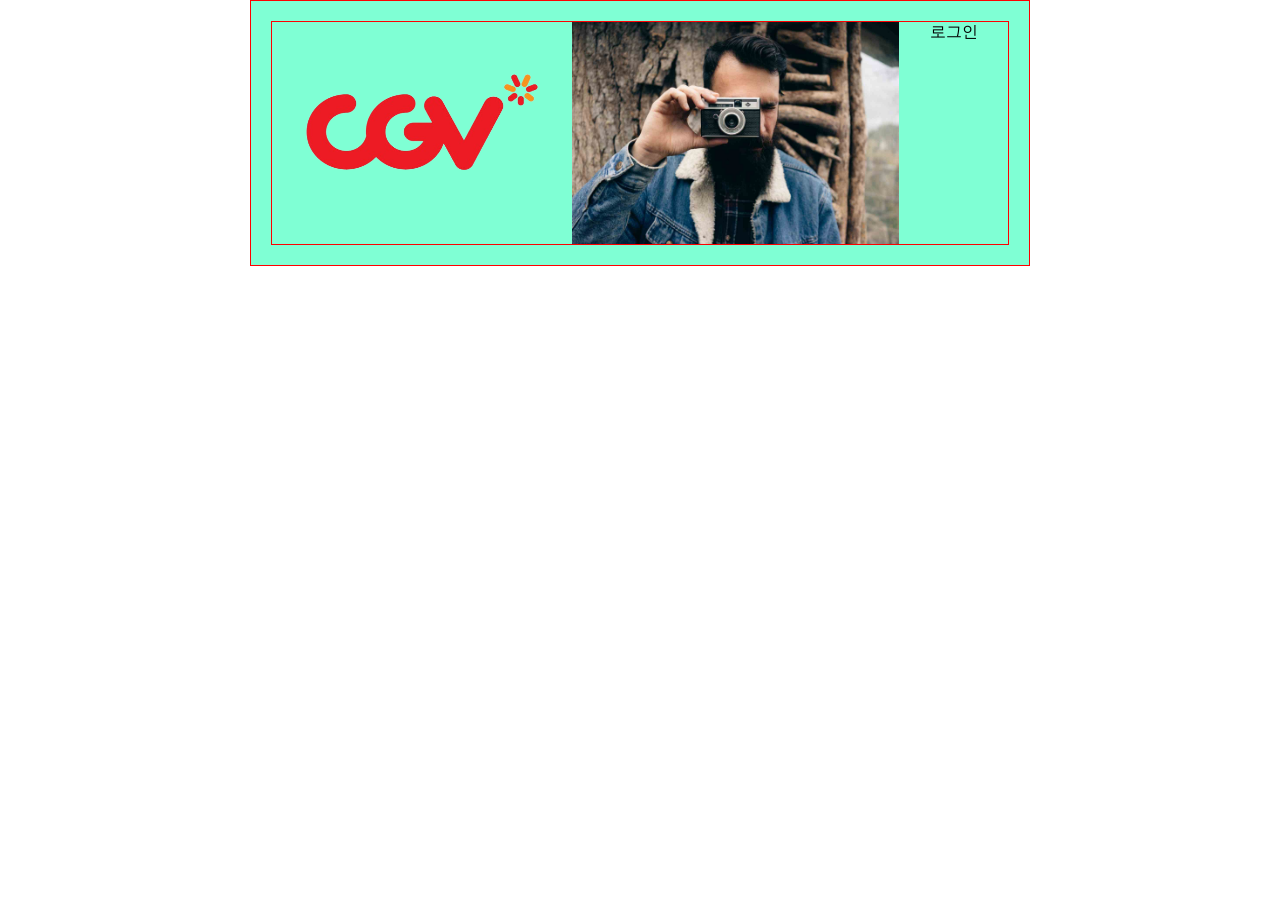
==== rayoutPratice.html @ e3729d67 "끝 끝" ====
<!DOCTYPE html>
<html lang="en">
<head>
    <meta charset="UTF-8">
    <meta name="viewport" content="width=device-width, initial-scale=1.0">
    <title>Document</title>
    <link rel="stylesheet" href="./css/rayout.css">
</head>
<body>
    <div class="header">
        <div class="top_container">
        <div class="top1"><img src="./image/CGV.png" alt="영화 로고" class="logo" height="200px" width="300px"></div>
        <div class="top2"><img src="./image/img_man.jpg" width="100%"height="100%"></div>
        <div class="top3">로그인</div>
    </div>
</body>
</html>
---- css/rayout.css ----
* {
    box-sizing: border-box;
    margin: 0;
    padding: 0;
}
body {
    margin: 0 auto;
}
.header {
    background-color: aquamarine;
    padding: 20px;
    border: 1px solid red;
    text-align: center;
    margin: 0px 250px;
}
.top_container{
    display: flex;
    text-align: center;
    border: 1px solid red;
    width: 100%;
    height: auto;
}
.top1 .logo {
    flex:22%;

}
.top2{
    flex:66%;
    position: relative;
    left: 0;
    top : 0;
}
.top3{
    flex:22%;
}
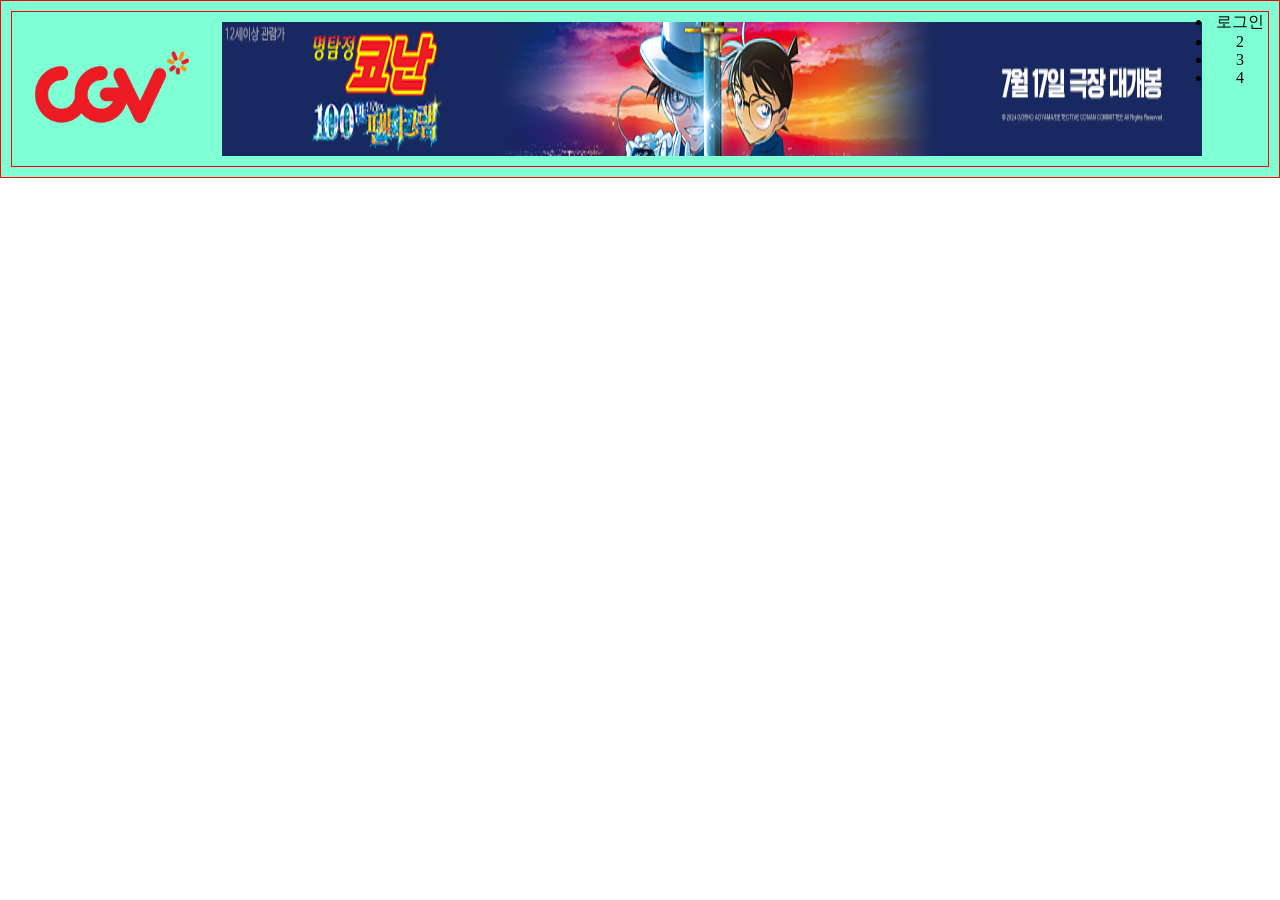
==== commit d7466674: "잠시대기" ====
--- a/rayoutPratice.html
+++ b/rayoutPratice.html
@@ -9,9 +9,17 @@
 <body>
     <div class="header">
         <div class="top_container">
-        <div class="top1"><img src="./image/CGV.png" alt="영화 로고" class="logo" height="200px" width="300px"></div>
-        <div class="top2"><img src="./image/img_man.jpg" width="100%"height="100%"></div>
-        <div class="top3">로그인</div>
+        <div class="top1"><img src="./image/CGV.png" alt="영화 로고" height="150px"width="200px"></div>
+        <div class="top2"><img src="./image/980x80.png" width="100%"height="100%"></div>
+        <div class="menu">
+        <ul>
+            <li>로그인</li>
+            <li>2</li>
+            <li>3</li>
+            <li>4</li>
+        </ul>
+        </div>
+        </div>
     </div>
 </body>
 </html>
--- a/css/rayout.css
+++ b/css/rayout.css
@@ -8,10 +8,10 @@
 }
 .header {
     background-color: aquamarine;
-    padding: 20px;
+    padding: 10px;
     border: 1px solid red;
     text-align: center;
-    margin: 0px 250px;
+    margin: 0;
 }
 .top_container{
     display: flex;
@@ -19,17 +19,18 @@
     border: 1px solid red;
     width: 100%;
     height: auto;
+    flex-wrap: nowrap;
 }
-.top1 .logo {
-    flex:22%;
-
+div.top1{
+    height: 100%;
+    width: auto;
+    position: static;
 }
-.top2{
-    flex:66%;
+div.top2 {
+    margin: 10px;
+}
+div.menu{
     position: relative;
-    left: 0;
-    top : 0;
+    list-style: none;
+    flex:1;
 }
-.top3{
-    flex:22%;
-}
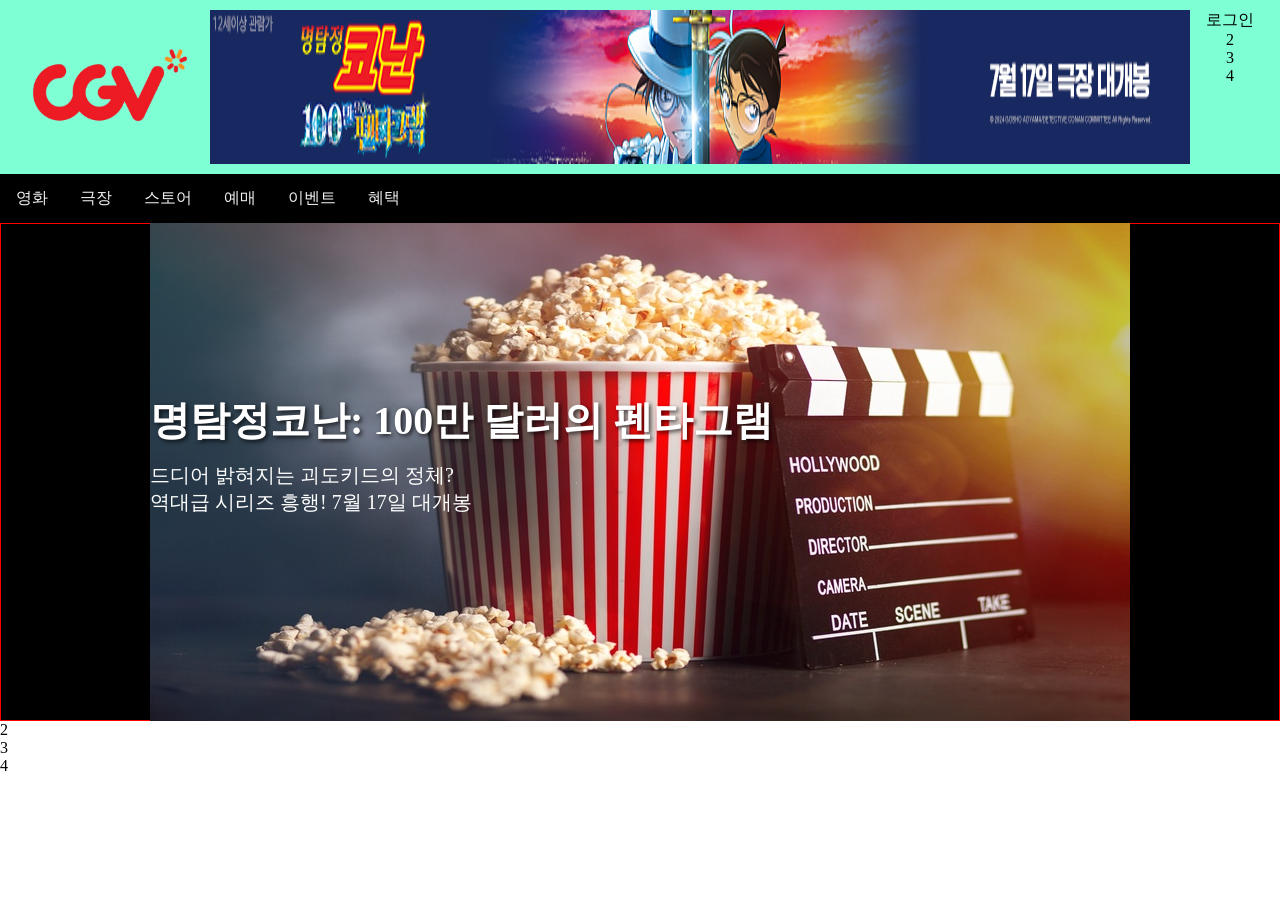
==== commit 5ed36c45: "오늘 레이아웃 끝" ====
--- a/rayoutPratice.html
+++ b/rayoutPratice.html
@@ -7,19 +7,53 @@
     <link rel="stylesheet" href="./css/rayout.css">
 </head>
 <body>
+    <!-- 헤드 -->
     <div class="header">
         <div class="top_container">
         <div class="top1"><img src="./image/CGV.png" alt="영화 로고" height="150px"width="200px"></div>
         <div class="top2"><img src="./image/980x80.png" width="100%"height="100%"></div>
         <div class="menu">
         <ul>
-            <li>로그인</li>
-            <li>2</li>
-            <li>3</li>
-            <li>4</li>
+            <li class="list">로그인</li>
+            <li class="list">2</li>
+            <li class="list">3</li>
+            <li class="list">4</li>
         </ul>
         </div>
         </div>
     </div>
+    <!-- 메뉴바 -->
+    <div class="nav">
+        <a href="#">영화</a>
+        <a href="#">극장</a>
+        <a href="#">스토어</a>
+        <a href="#">예매</a>
+        <a href="#">이벤트</a>
+        <a href="#">혜택</a>
+    </div>
+    <!-- 메뉴바 -->
+
+    <!-- 섹션 -->
+    <div class="content">
+    <div class="content1">
+        <div class="section1"><img src="./image/movie_top980-498.jpg">
+            <p class="p1">명탐정코난: 100만 달러의 펜타그램</p>
+            <p class="p2">
+                드디어 밝혀지는 괴도키드의 정체?<br>
+                역대급 시리즈 흥행! 7월 17일 대개봉
+            </p>
+        </div>    
+    </div>
+    <div class="content2">
+        <div class="section2">2</div>
+    </div>
+    <div class="content3">
+        <div class="section3">3</div>
+    </div>
+    <div class="content4"></div>
+        <div class="section4">4</div>
+    </div>
+    </div>
+    
 </body>
 </html>
--- a/css/rayout.css
+++ b/css/rayout.css
@@ -9,14 +9,12 @@
 .header {
     background-color: aquamarine;
     padding: 10px;
-    border: 1px solid red;
     text-align: center;
     margin: 0;
 }
 .top_container{
     display: flex;
     text-align: center;
-    border: 1px solid red;
     width: 100%;
     height: auto;
     flex-wrap: nowrap;
@@ -27,10 +25,62 @@
     position: static;
 }
 div.top2 {
-    margin: 10px;
+    margin: 0;
 }
 div.menu{
     position: relative;
-    list-style: none;
     flex:1;
 }
+.list{
+    list-style-type: none;
+}
+.nav {
+    overflow: hidden;
+    background-color: black;
+}
+.nav a{
+    float: left;
+    display: block;
+    color: #f2f2f2;
+    text-align: center;
+    padding: 14px 16px;
+    text-decoration: none;
+}
+.content1 {
+    display:flex;
+    border: 1px solid red;
+    background-color: black;
+    height: 498px;
+    z-index: -1;
+    justify-content: center;
+    align-items: center;
+}
+.section1{
+    display: flex;
+    background-color: white;
+    width: 980px;
+    height: 498px;
+    z-index: 2;
+    position: relative;
+}
+.section1 > .p1 {
+    position: absolute;
+    left: 0;
+    z-index: 2;
+    color: white;
+    top: 170px;
+    font-size: 40px;
+    font-weight: 700;
+    text-shadow: 2px 2px 4px rgb(0, 0, 0, 0.72);
+    pointer-events: none;
+}
+.section1 > .p2 {
+    position: absolute;
+    left: 0;
+    z-index: 3;
+    color: white;
+    top:239px;
+    max-width: 100%;
+    font-size: 20px;
+    pointer-events: none;
+}
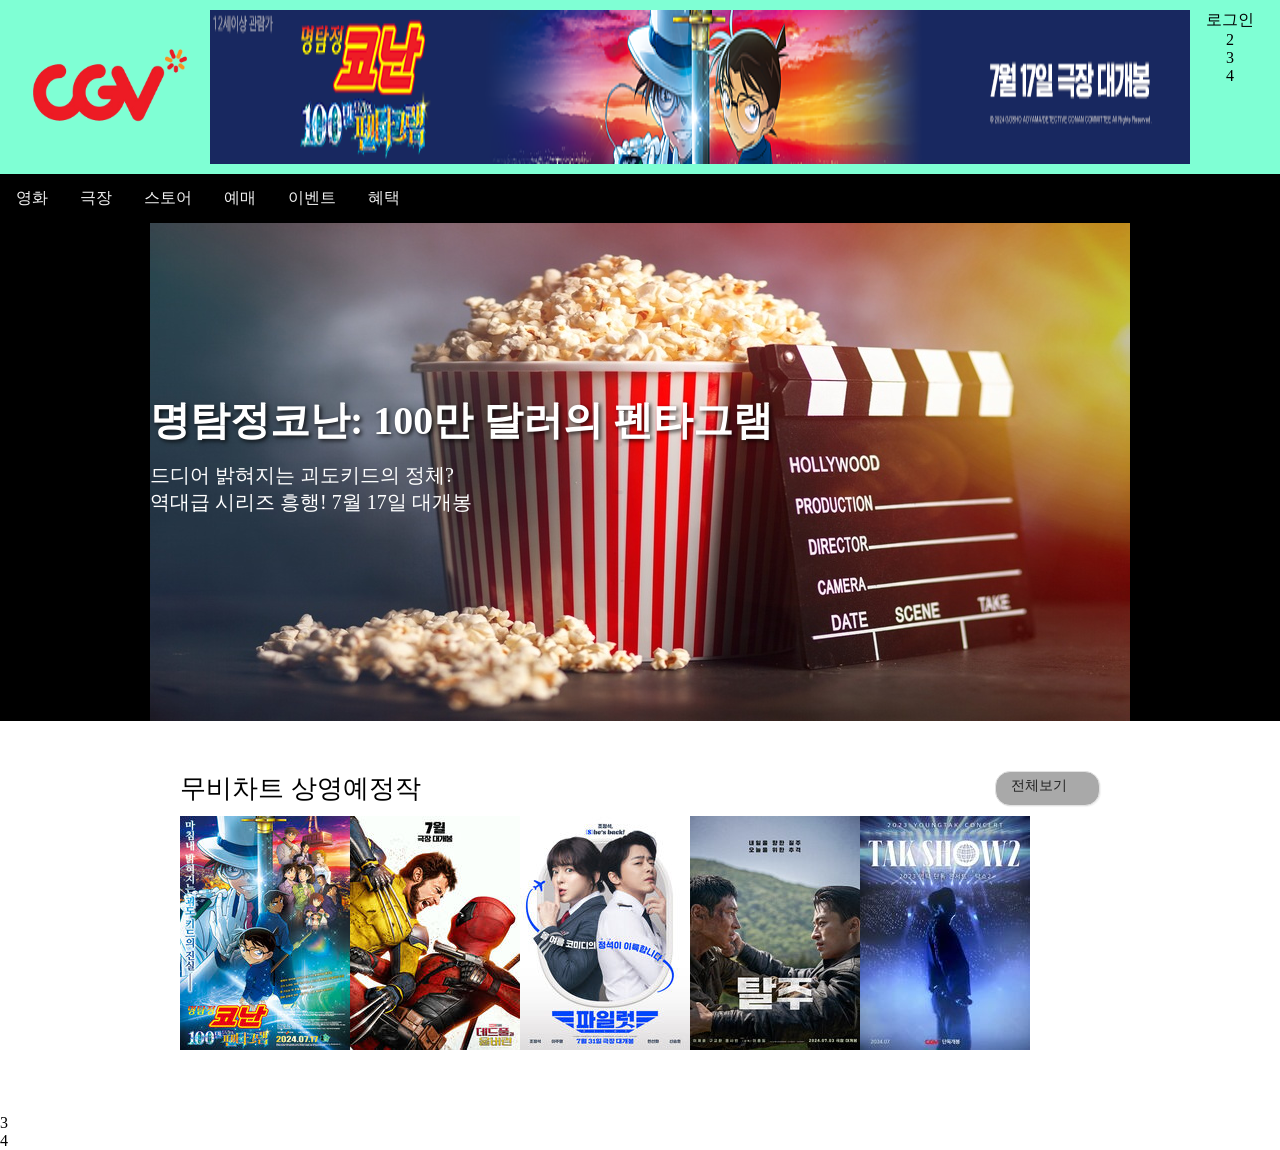
==== commit 94bd4e9a: "끝 4시 20분에 끝냄" ====
--- a/rayoutPratice.html
+++ b/rayoutPratice.html
@@ -45,11 +45,22 @@
         </div>    
     </div>
     <div class="content2">
-        <div class="section2">2</div>
+        <div class="section2">
+            <p class="sec">무비차트 상영예정작</p>
+            <p class="sec2">전체보기</p>
+        </div>
+        <div class="ct">
+            <div class="ct1"><img src="image/ct1.jpg" alt="차트1"></div>
+            <div class="ct2"><img src="image/ct2.jpg" alt="차트2"></div>
+            <div class="ct3"><img src="image/ct3.jpg" alt="차트3"></div>
+            <div class="ct4"><img src="image/ct4.jpg" alt="차트4"></div>
+            <div class="ct5"><img src="image/ct5.jpg" alt="차트5"></div>
+        </div>
     </div>
     <div class="content3">
         <div class="section3">3</div>
     </div>
+    
     <div class="content4"></div>
         <div class="section4">4</div>
     </div>
--- a/css/rayout.css
+++ b/css/rayout.css
@@ -19,15 +19,17 @@
     height: auto;
     flex-wrap: nowrap;
 }
-div.top1{
+.top_container > .top1{
     height: 100%;
     width: auto;
     position: static;
+    flex: 1;
 }
-div.top2 {
+.top_container > .top2 {
     margin: 0;
+    width: 980px;
 }
-div.menu{
+.top_container > .menu{
     position: relative;
     flex:1;
 }
@@ -48,7 +50,6 @@
 }
 .content1 {
     display:flex;
-    border: 1px solid red;
     background-color: black;
     height: 498px;
     z-index: -1;
@@ -84,3 +85,38 @@
     font-size: 20px;
     pointer-events: none;
 }
+.content2 {
+    width: 980px;
+    height: 100%;
+    margin: 0 auto;
+    padding: 50px 30px 60px;
+}
+.section2 {
+    display: flex;
+    position: relative;
+    justify-content: space-between;
+    margin-bottom: 10px;
+    
+}
+.sec {
+    font-size: 26px;
+    font-weight: 400px;
+}
+.sec2{
+    padding: 4px 32px 4px 15px;
+    font-size: 14px;
+    color: #222;
+    line-height: 1.429em;
+    background-color: darkgray;
+    border: 1px solid #e2e2e2;
+    border-radius: 15px;
+    box-shadow: 1px 1px 1px 0 rgb(0, 0, 0, 0.05);
+}
+.ct {
+    position: relative;
+    width: 100%;
+    height: 100%;
+    z-index: 1;
+    display: flex;
+    box-sizing: content-box;
+}
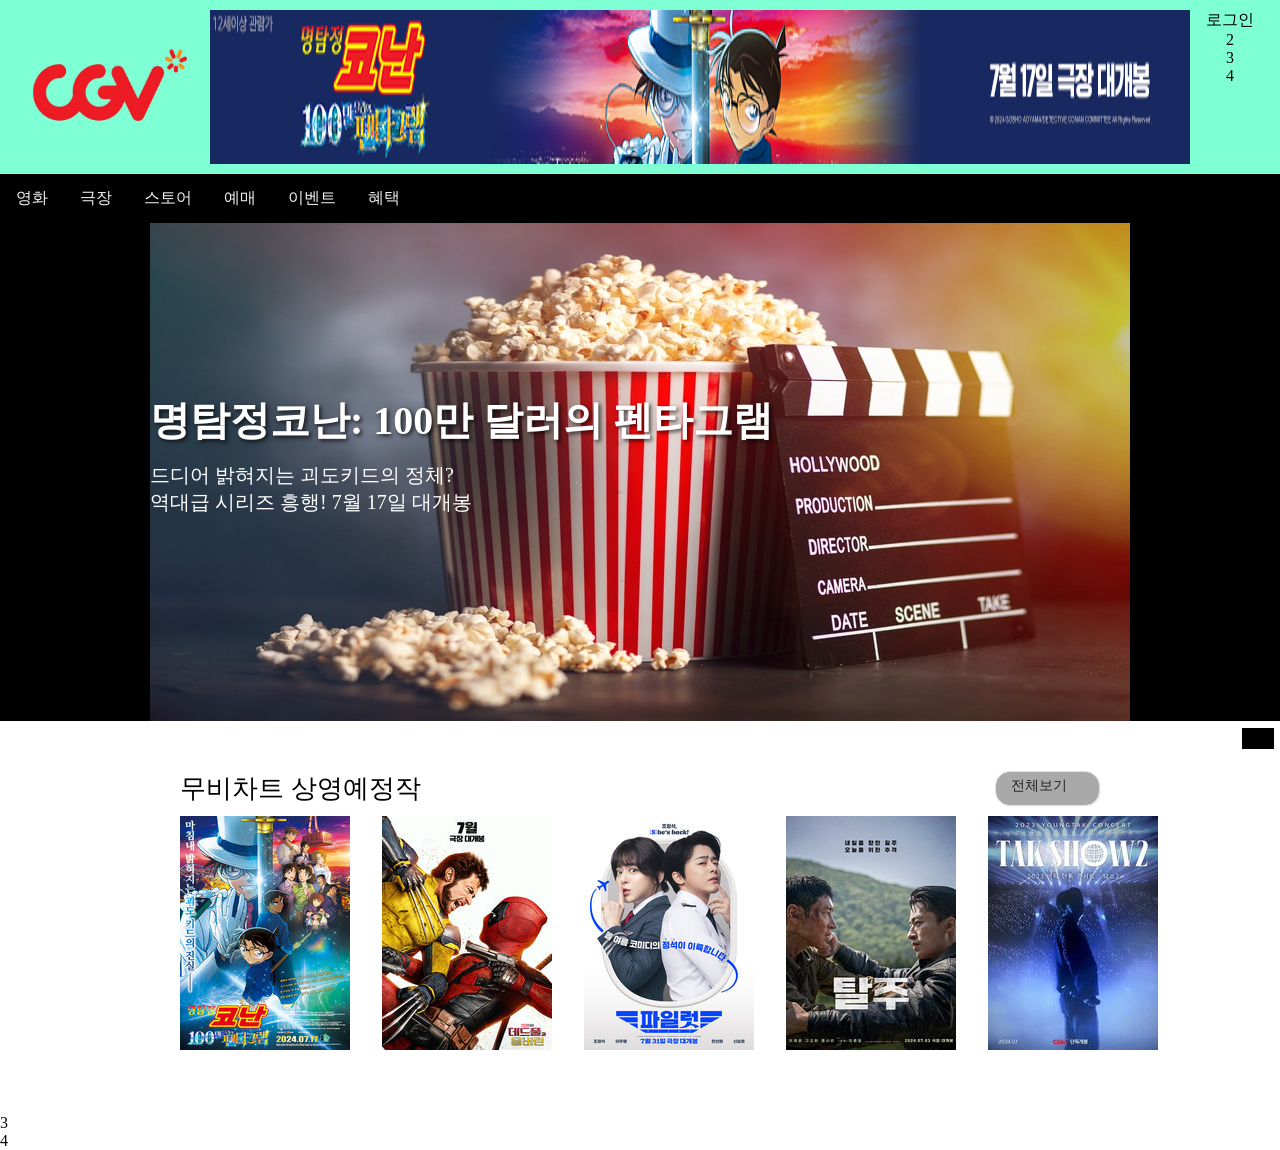
==== commit 9f8fea30: "점심시간 후" ====
--- a/rayoutPratice.html
+++ b/rayoutPratice.html
@@ -44,18 +44,23 @@
             </p>
         </div>    
     </div>
+    <div class="movieChart">
     <div class="content2">
         <div class="section2">
             <p class="sec">무비차트 상영예정작</p>
             <p class="sec2">전체보기</p>
         </div>
         <div class="ct">
-            <div class="ct1"><img src="image/ct1.jpg" alt="차트1"></div>
-            <div class="ct2"><img src="image/ct2.jpg" alt="차트2"></div>
-            <div class="ct3"><img src="image/ct3.jpg" alt="차트3"></div>
-            <div class="ct4"><img src="image/ct4.jpg" alt="차트4"></div>
-            <div class="ct5"><img src="image/ct5.jpg" alt="차트5"></div>
+            <div class="ct1"><img src="image/ct1.jpg" alt="차트1" style="margin-right: 32px;"></div>
+            <div class="ct2"><img src="image/ct2.jpg" alt="차트2" style="margin-right: 32px;"></div>
+            <div class="ct3"><img src="image/ct3.jpg" alt="차트3" style="margin-right: 32px;"></div>
+            <div class="ct4"><img src="image/ct4.jpg" alt="차트4" style="margin-right: 32px;"></div>
+            <div class="ct5"><img src="image/ct5.jpg" alt="차트5" style="margin-right: 32px;"></div>
         </div>
+        <div class="cta">
+            <div>19세</div>
+        </div>
+    </div>
     </div>
     <div class="content3">
         <div class="section3">3</div>
--- a/css/rayout.css
+++ b/css/rayout.css
@@ -85,6 +85,12 @@
     font-size: 20px;
     pointer-events: none;
 }
+.movieChart {
+    clear: none;
+    float: none;
+    overflow: hidden;
+    position: relative;
+}
 .content2 {
     width: 980px;
     height: 100%;
@@ -119,4 +125,14 @@
     z-index: 1;
     display: flex;
     box-sizing: content-box;
-}+}
+.cta{
+    background-color: black ;
+    display: flex;
+    flex-direction: column;
+    gap: 5px;
+    position: absolute;
+    right: 6px;
+    top: 7px;
+    z-index: 4;
+}
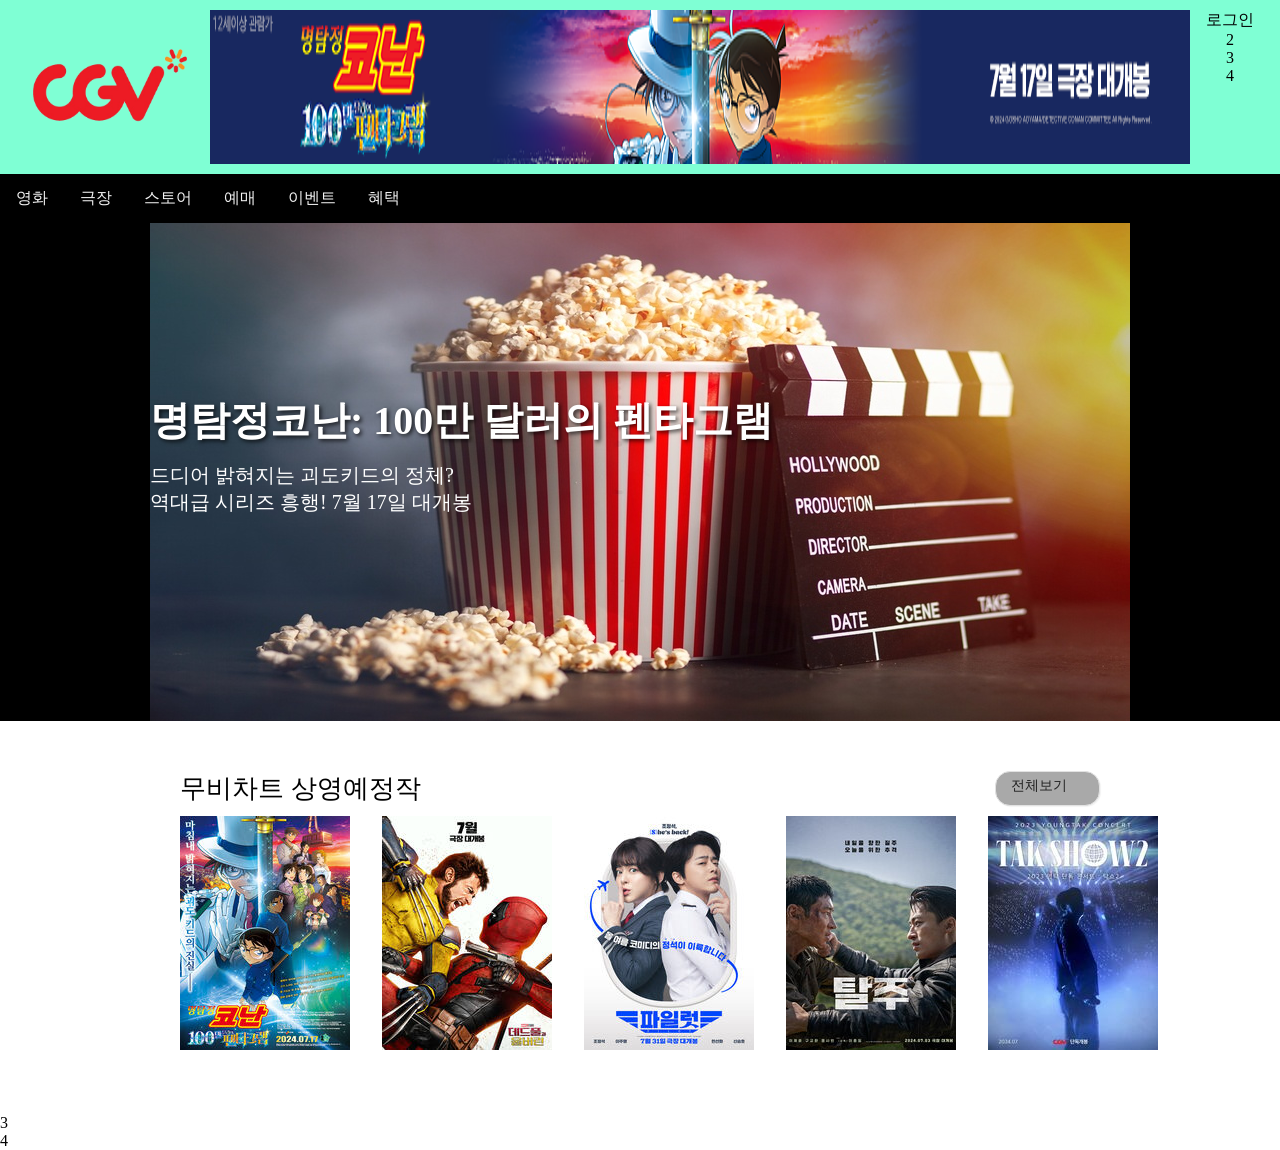
==== commit 63a8fae7: "오늘 끝" ====
--- a/rayoutPratice.html
+++ b/rayoutPratice.html
@@ -51,15 +51,19 @@
             <p class="sec2">전체보기</p>
         </div>
         <div class="ct">
-            <div class="ct1"><img src="image/ct1.jpg" alt="차트1" style="margin-right: 32px;"></div>
+            <div class="ct1">
+                <img src="image/ct1.jpg" alt="차트1" style="margin-right: 32px;">
+                <div class="info">
+                    <div></div>
+                </div>
+            </div>
             <div class="ct2"><img src="image/ct2.jpg" alt="차트2" style="margin-right: 32px;"></div>
             <div class="ct3"><img src="image/ct3.jpg" alt="차트3" style="margin-right: 32px;"></div>
             <div class="ct4"><img src="image/ct4.jpg" alt="차트4" style="margin-right: 32px;"></div>
             <div class="ct5"><img src="image/ct5.jpg" alt="차트5" style="margin-right: 32px;"></div>
+           
         </div>
-        <div class="cta">
-            <div>19세</div>
-        </div>
+        
     </div>
     </div>
     <div class="content3">
--- a/css/rayout.css
+++ b/css/rayout.css
@@ -128,7 +128,6 @@
 }
 .cta{
     background-color: black ;
-    display: flex;
     flex-direction: column;
     gap: 5px;
     position: absolute;
